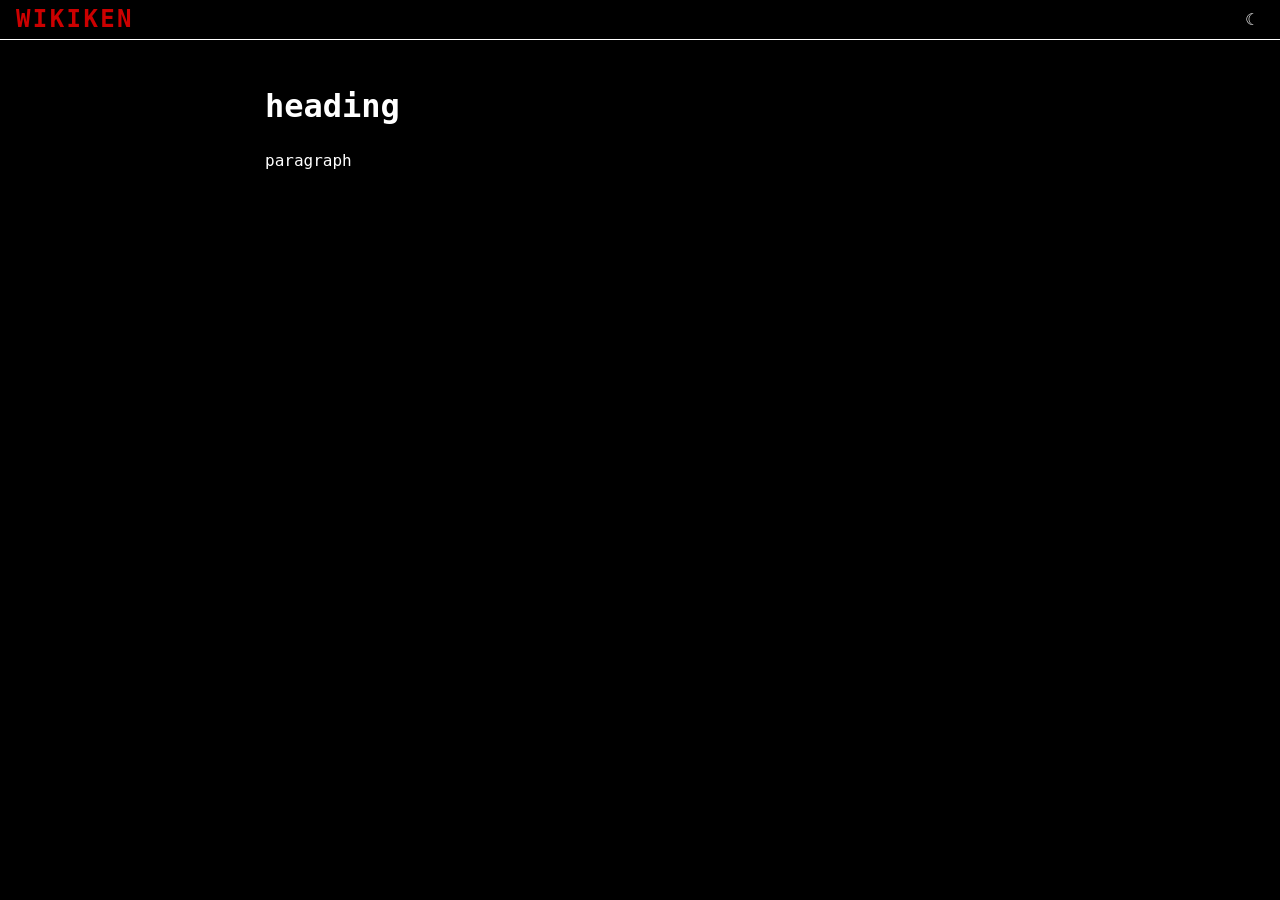
==== story-ideas.html @ 39aba483 "Create story-ideas.html" ====
<!DOCTYPE html>
<html lang="en">
    <style></style>
<head>
    <meta charset="UTF-8">
    <meta name="viewport" content="width=device-width, initial-scale=1.0">
    <title>home</title>
    <link rel="stylesheet" href="styles.css">
    <script src="dark-mode.js"></script>
</head>

<body>

    <div id="topbar"> 
        <span id="topbar-title"><a href="/index.html">WIKIKEN</a></span>
        <div id="topbar-controls">
            <button class="topbar-btn" id="btn-palette" title="Cycle theme">☾</button>
        </div>
    </div>

    <h1>heading</h1>

    <p>paragraph</p>

</body>
</html>
---- styles.css ----
/* THEMES */

:root {
  --bg: #000000;
  --text: #ffffff;
  --accent: #cc0000;
  --bg-secondary: #000000;
  --border: #ffffff;
  --topbar-height: 40px;
  --font: 'JetBrains Mono', monospace;
}

body.theme-dark {
  --bg: #000000;
  --text: #ffffff;
  --accent: #cc0000;
  --bg-secondary: #000000;
  --border: #ffffff;
}

body.theme-light {
  --bg: #ffffff;
  --text: #111111;
  --accent: #0055ff;
  --bg-secondary: #ffffff;
  --border: #000000;
}

/* TOPBAR */

#topbar {
  position: fixed;
  top: 0;
  left: 0;
  width: 100%;
  height: var(--topbar-height);
  background-color: var(--bg-secondary);
  border-bottom: 1px solid var(--border);
  display: flex;
  align-items: center;
  justify-content: space-between;
  padding: 0 16px;
  box-sizing: border-box;
  z-index: 1000;
  transition: transform 0.3s ease, opacity 0.3s ease;
}

#topbar-title {
  font-family: var(--font);
  font-size: 1.5rem;
  font-weight: bold;
  letter-spacing: 0.1em;
  color: var(--text);
  text-decoration: none;
  cursor: pointer;
}

#topbar-title:hover {
  color: var(--accent);
}

#topbar-controls {
  display: flex;
  gap: 8px;
  align-items: center;
}

.topbar-btn {
  background: none;
  border: 1px solid var(--bg);
  color: var(--text);
  font-family: var(--font);
  font-size: 1rem;
  padding: 3px 8px;
  cursor: pointer;
  border-radius: 3px;
  transition: background 0.15s, color 0.15s;
  
  line-height: 1;
}

.topbar-btn:hover {
  background-color: var(--accent);
  color: var(--bg);
  border-color: var(--accent);
}

/* BODY & CONTENT */

body {
  font-family: var(--font);
  max-width: 750px;
  margin: 0 auto;
  padding: calc(var(--topbar-height) + 24px) 15px 40px;
  background-color: var(--bg);
  color: var(--text);
  line-height: 1.35;
  accent-color: var(--accent);
}

a:link {
  color: var(--accent);
  background-color: transparent;
  text-decoration: none;
}
a:visited {
  color: var(--accent);
  background-color: transparent;
  text-decoration: none;
}
a:hover {
  color: var(--text);
  background-color: transparent;
  text-decoration: underline;
}
a:active {
  color: var(--accent);
  background-color: transparent;
  text-decoration: underline;
}

h1, h2, h3 {
  font-family: var(--font);
}

code {
  background: var(--bg-secondary);
  padding: 2px 6px;
  border-radius: 3px;
}

pre code {
  display: block;
  padding: 1em;
  overflow-x: auto;
}

blockquote {
  border-left: 4px solid var(--accent);
  margin-left: 0;
  padding-left: 1em;
  color: var(--text);

}
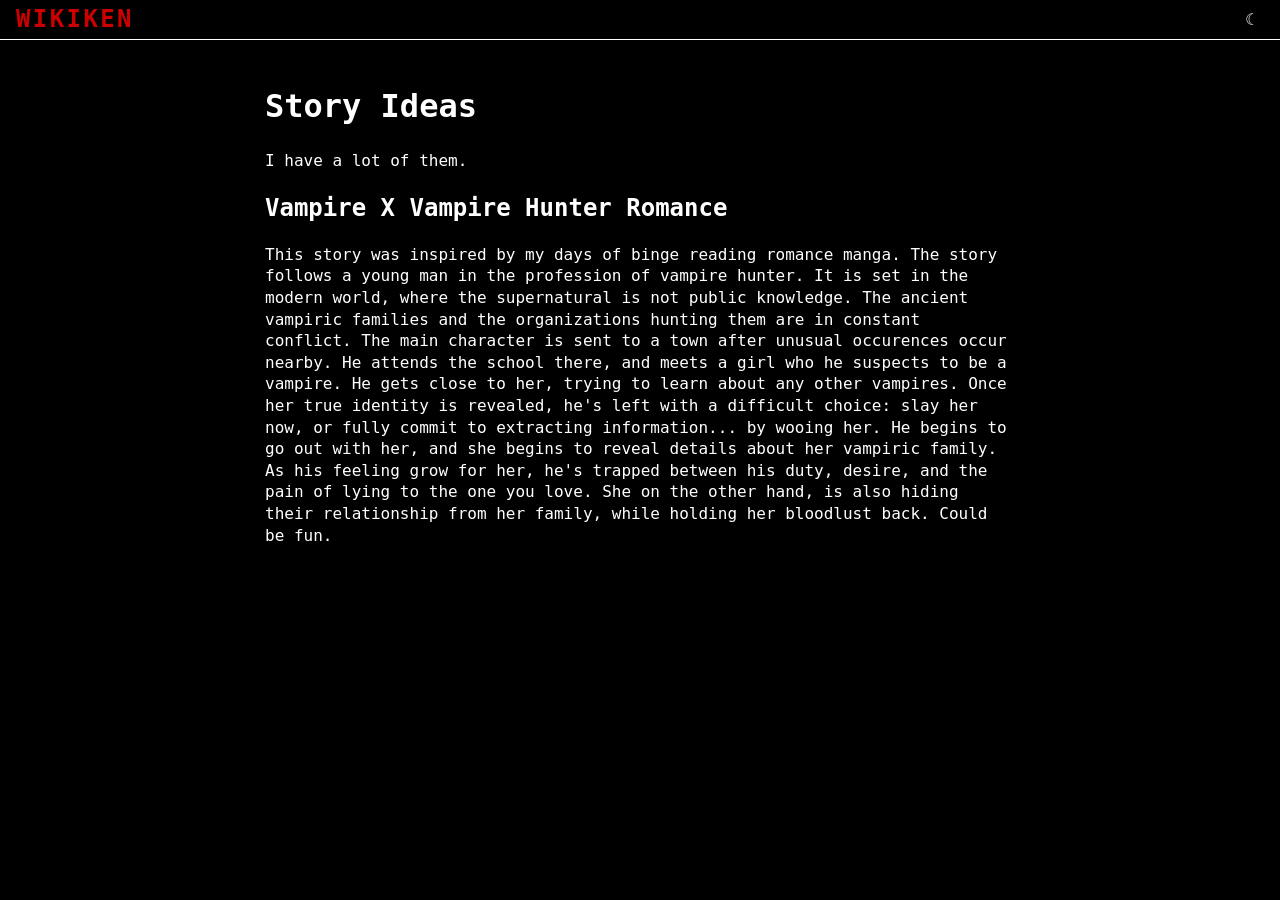
==== commit 960aa514: "Update story-ideas.html" ====
--- a/story-ideas.html
+++ b/story-ideas.html
@@ -4,7 +4,7 @@
 <head>
     <meta charset="UTF-8">
     <meta name="viewport" content="width=device-width, initial-scale=1.0">
-    <title>home</title>
+    <title>story ideas</title>
     <link rel="stylesheet" href="styles.css">
     <script src="dark-mode.js"></script>
 </head>
@@ -18,9 +18,12 @@
         </div>
     </div>
 
-    <h1>heading</h1>
-
-    <p>paragraph</p>
-
+    <h1>Story Ideas</h1>
+    <p>I have a lot of them.</p>
+    
+    <h2>Vampire X Vampire Hunter Romance</h2>
+    <p>This story was inspired by my days of binge reading romance manga. The story follows a young man in the profession of vampire hunter. It is set in the modern world, where the supernatural is not public knowledge. The ancient vampiric families and the organizations hunting them are in constant conflict. The main character is sent to a town after unusual occurences occur nearby. He attends the school there, and meets a girl who he suspects to be a vampire. He gets close to her, trying to learn about any other vampires. Once her true identity is revealed, he's left with a difficult choice: slay her now, or fully commit to extracting information... by wooing her. He begins to go out with her, and she begins to reveal details about her vampiric family. As his feeling grow for her, he's trapped between his duty, desire, and the pain of lying to the one you love. She on the other hand, is also hiding their relationship from her family, while holding her bloodlust back. Could be fun.</p>
+    <br>
+    
 </body>
 </html>
